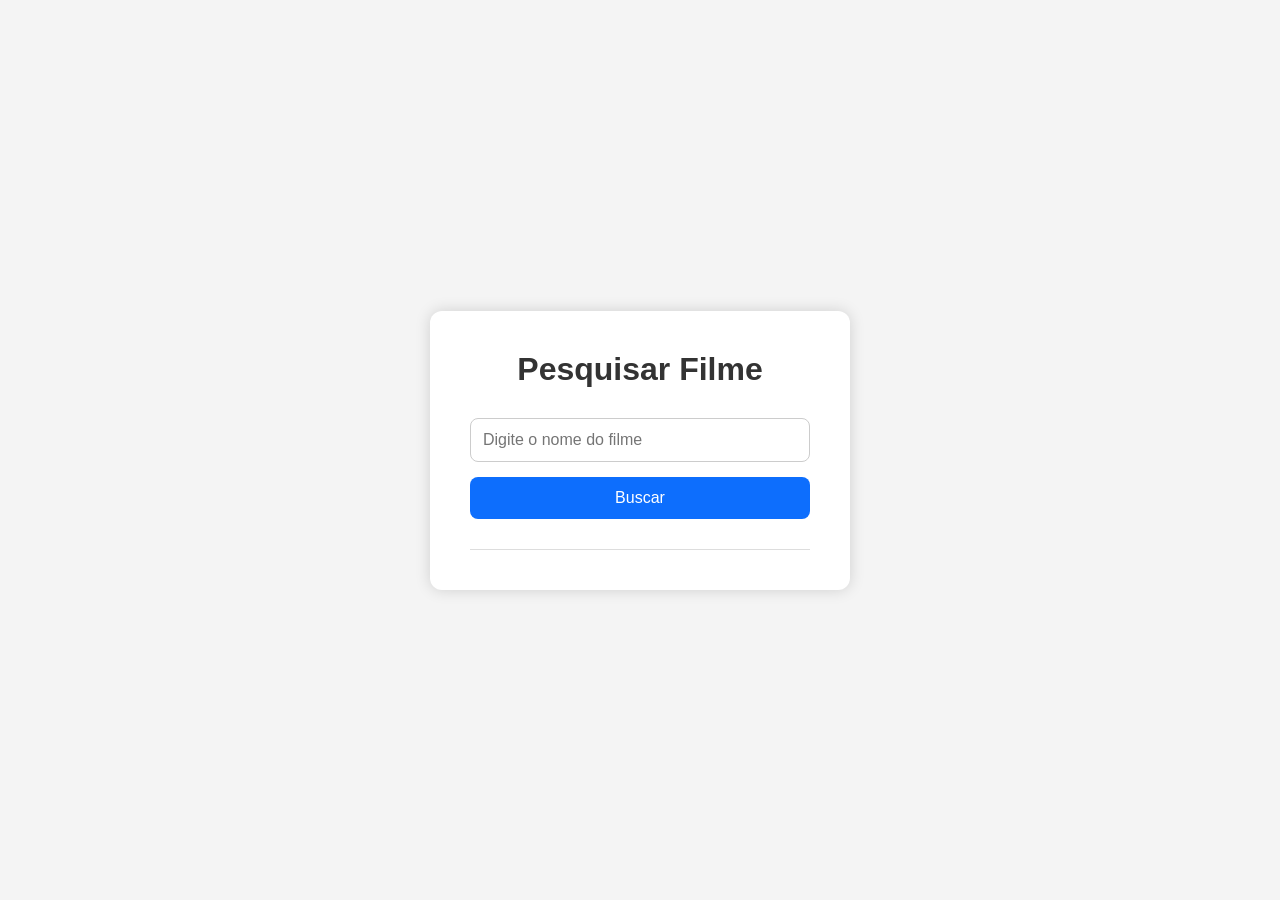
==== projetoFilmes/index.html @ fc4fa9ab "alterado o nome da pasta do projeto" ====
<!DOCTYPE html>
<html lang="pt-BR">
<head>
    <meta charset="UTF-8">
    <meta name="viewport" content="width=device-width, initial-scale=1.0">
    <title>Pesquisar Filme</title>

    <link rel="stylesheet" href="./CSS/styleFilms.css">

    <script type="module" src="./JS/controller/filmController.js" defer></script>
</head>
<body>

    <div class="container">

        <h1>Pesquisar Filme</h1>

        <input
            type="text"
            id="filme"
            placeholder="Digite o nome do filme"
        >

        <button id="getFilm">
            Buscar
        </button>

        <hr>
        <p id="showContent"></p>

    </div>

</body>
</html>
---- projetoFilmes/CSS/styleFilms.css ----
* {
    margin: 0;
    padding: 0;
    box-sizing: border-box;
}

body {
    background-color: #f4f4f4;
    font-family: Arial, Helvetica, sans-serif;
    display: flex;
    justify-content: center;
    align-items: center;
    min-height: 100vh;
}

.container {
    background-color: white;
    padding: 40px;
    border-radius: 12px;
    box-shadow: 0 0 15px rgba(0,0,0,.15);
    width: 420px;
    text-align: center;
}

h1 {
    margin-bottom: 30px;
    color: #333;
}

input {
    width: 100%;
    padding: 12px;
    border: 1px solid #ccc;
    border-radius: 8px;
    font-size: 16px;
    margin-bottom: 15px;
}

input:focus {
    outline: none;
    border-color: #0d6efd;
}

button {
    width: 100%;
    padding: 12px;
    background-color: #0d6efd;
    color: white;
    border: none;
    border-radius: 8px;
    font-size: 16px;
    cursor: pointer;
    transition: .3s;
}

button:hover {
    background-color: #0b5ed7;
}

hr {
    margin-top: 30px;
    border: none;
    border-top: 1px solid #ddd;
}
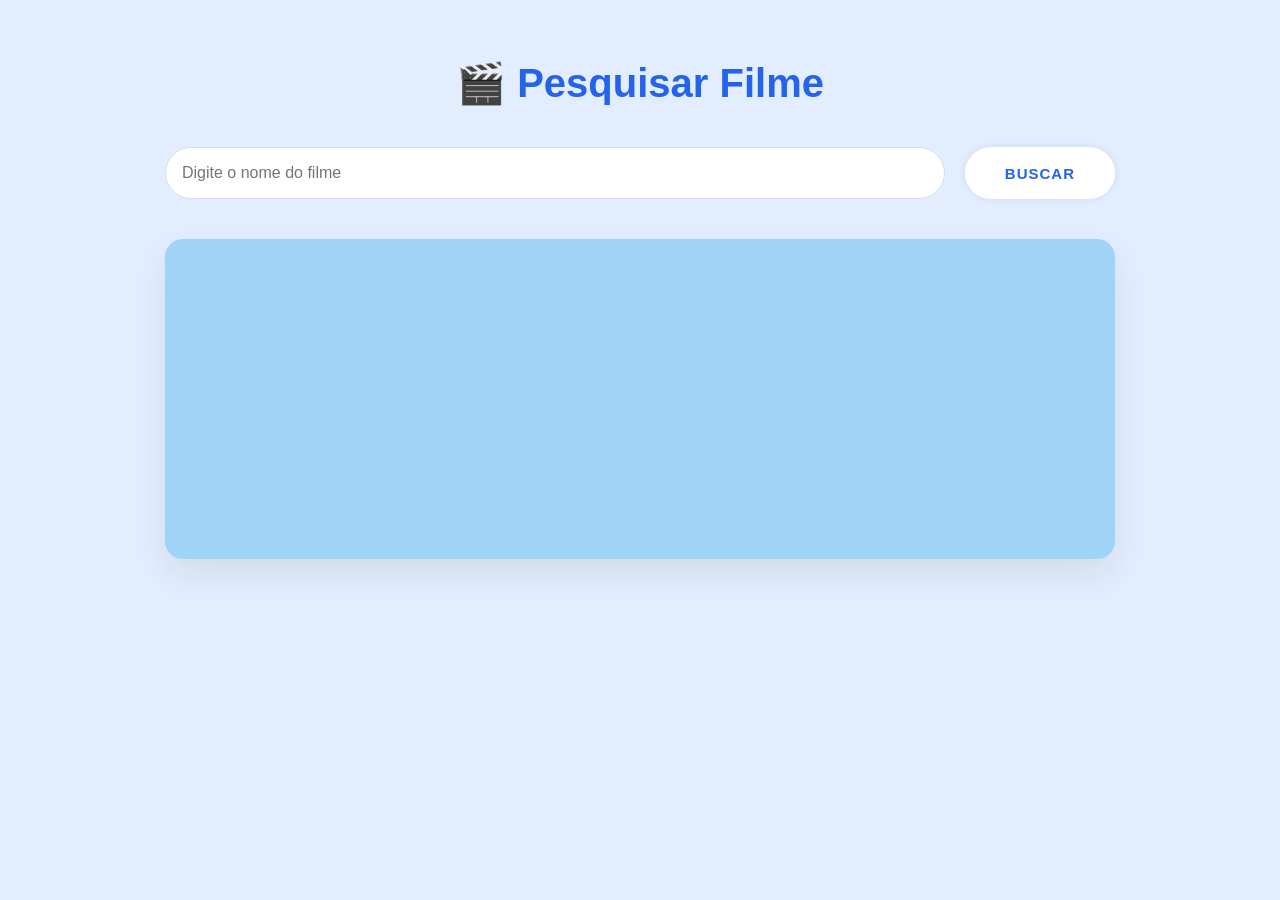
==== commit fe55ca29: "Update in the style and visualization for users" ====
--- a/projetoFilmes/index.html
+++ b/projetoFilmes/index.html
@@ -3,32 +3,45 @@
 <head>
     <meta charset="UTF-8">
     <meta name="viewport" content="width=device-width, initial-scale=1.0">
-    <title>Pesquisar Filme</title>
+
+    <title>Movie Search</title>
 
     <link rel="stylesheet" href="./CSS/styleFilms.css">
 
-    <script type="module" src="./JS/controller/filmController.js" defer></script>
+    <script 
+        type="module" 
+        src="./JS/controller/filmController.js" 
+        defer>
+    </script>
+
 </head>
+
 <body>
 
-    <div class="container">
+    <main class="container">
 
-        <h1>Pesquisar Filme</h1>
+        <h1>🎬 Pesquisar Filme</h1>
 
-        <input
-            type="text"
-            id="filme"
-            placeholder="Digite o nome do filme"
-        >
+        <div class="search-box">
 
-        <button id="getFilm">
-            Buscar
-        </button>
+            <input 
+                type="text"
+                id="filme"
+                placeholder="Digite o nome do filme"
+            >
 
-        <hr>
-        <p id="showContent"></p>
+            <button id="getFilm">
+                Buscar
+            </button>
 
-    </div>
+        </div>
+
+
+        <section id="showContent" class="movie-card">
+
+        </section>
+
+    </main>
 
 </body>
 </html>
--- a/projetoFilmes/CSS/styleFilms.css
+++ b/projetoFilmes/CSS/styleFilms.css
@@ -5,60 +5,151 @@
 }
 
 body {
-    background-color: #f4f4f4;
     font-family: Arial, Helvetica, sans-serif;
-    display: flex;
-    justify-content: center;
-    align-items: center;
-    min-height: 100vh;
+    background: #e2eeff;
+    color: #333;
 }
 
 .container {
-    background-color: white;
-    padding: 40px;
-    border-radius: 12px;
-    box-shadow: 0 0 15px rgba(0,0,0,.15);
-    width: 420px;
-    text-align: center;
+    width: 90%;
+    max-width: 950px;
+    margin: 60px auto;
 }
 
 h1 {
-    margin-bottom: 30px;
-    color: #333;
+    text-align: center;
+    font-size: 2.5rem;
+    color: #2563eb;
+    margin-bottom: 40px;
 }
 
-input {
-    width: 100%;
-    padding: 12px;
-    border: 1px solid #ccc;
-    border-radius: 8px;
-    font-size: 16px;
-    margin-bottom: 15px;
+/* Barra de pesquisa */
+
+.search-box {
+    display: flex;
+    gap: 20px;
+    margin-bottom: 40px;
 }
 
-input:focus {
-    outline: none;
-    border-color: #0d6efd;
-}
-
-button {
-    width: 100%;
-    padding: 12px;
-    background-color: #0d6efd;
-    color: white;
-    border: none;
-    border-radius: 8px;
+.search-box input {
+    flex: 1;
+    padding: 16px;
+    border: 1px solid #d8dee9;
+    border-radius: 50px;
     font-size: 16px;
-    cursor: pointer;
+    background: white;
     transition: .3s;
 }
 
-button:hover {
-    background-color: #0b5ed7;
+.search-box input:focus {
+    outline: none;
+    border-color: #2563eb;
+    box-shadow: 0 0 0 4px rgba(37, 99, 235, .15);
 }
 
-hr {
-    margin-top: 30px;
+/* Botão */
+
+.search-box button {
+    padding: 16px 40px;
+    border-radius: 50px;
+    cursor: pointer;
     border: none;
-    border-top: 1px solid #ddd;
+
+    background: white;
+    color: #2563eb;
+
+    font-size: 15px;
+    font-weight: bold;
+    letter-spacing: 1px;
+    text-transform: uppercase;
+
+    box-shadow: rgba(0, 0, 0, .08) 0 0 8px;
+
+    transition: all .5s ease;
+}
+
+.search-box button:hover {
+    letter-spacing: 3px;
+    background: #2563eb;
+    color: white;
+    box-shadow: rgba(37, 99, 235, .35) 0 8px 25px;
+}
+
+.search-box button:active {
+    transform: translateY(4px);
+    transition: .1s;
+}
+
+/* Card do filme */
+
+.movie-card {
+    display: flex;
+    gap: 30px;
+    background: rgb(160, 212, 247);
+    border-radius: 18px;
+    padding: 30px;
+    box-shadow: 0 15px 35px rgba(0, 0, 0, .08);
+
+    min-height: 320px;
+}
+
+.movie-card img {
+    width: 220px;
+    border-radius: 12px;
+    object-fit: cover;
+}
+
+.movie-info {
+    flex: 1;
+}
+
+.movie-info h2 {
+    color: #2563eb;
+    margin-bottom: 20px;
+    font-size: 2rem;
+}
+
+.movie-info p {
+    margin-bottom: 12px;
+    line-height: 1.7;
+}
+
+.movie-info strong {
+    color: #555;
+}
+
+/* Responsivo */
+
+@media (max-width: 768px) {
+
+    .container {
+        width: 95%;
+        margin: 30px auto;
+    }
+
+    h1 {
+        font-size: 2rem;
+    }
+
+    .search-box {
+        flex-direction: column;
+    }
+
+    .search-box button {
+        width: 100%;
+    }
+
+    .movie-card {
+        flex-direction: column;
+        align-items: center;
+        text-align: center;
+    }
+
+    .movie-card img {
+        width: 200px;
+    }
+
+    .movie-info {
+        width: 100%;
+    }
 }
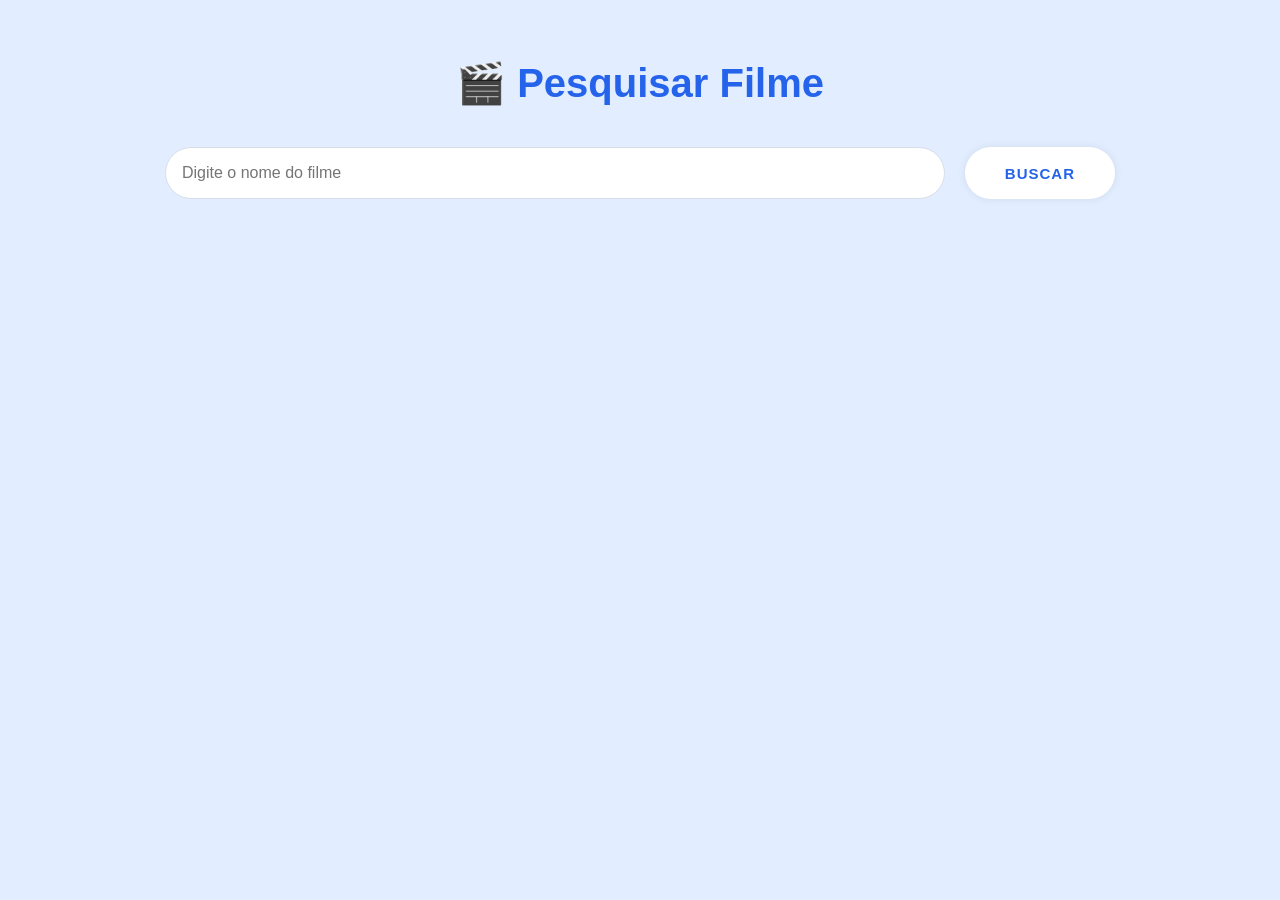
==== commit fb3dcd8c: "Algumas alterações no CSS, para melhor visualização do usuário e personalização da pagina para estét" ====
--- a/projetoFilmes/index.html
+++ b/projetoFilmes/index.html
@@ -36,6 +36,7 @@
 
         </div>
 
+        <p id="message" class="message"></p>
 
         <section id="showContent" class="movie-card">
 
--- a/projetoFilmes/CSS/styleFilms.css
+++ b/projetoFilmes/CSS/styleFilms.css
@@ -80,10 +80,21 @@
     transition: .1s;
 }
 
+/* Mensagens */
+
+.message{
+    min-height: 24px;
+    margin-bottom: 20px;
+
+    color: #dc2626;
+    font-weight: bold;
+}
+
 /* Card do filme */
 
 .movie-card {
-    display: flex;
+    display: none; /* Escondido inicialmente */
+
     gap: 30px;
     background: rgb(160, 212, 247);
     border-radius: 18px;
@@ -91,6 +102,10 @@
     box-shadow: 0 15px 35px rgba(0, 0, 0, .08);
 
     min-height: 320px;
+}
+
+.movie-card.show {
+    display: flex;
 }
 
 .movie-card img {
